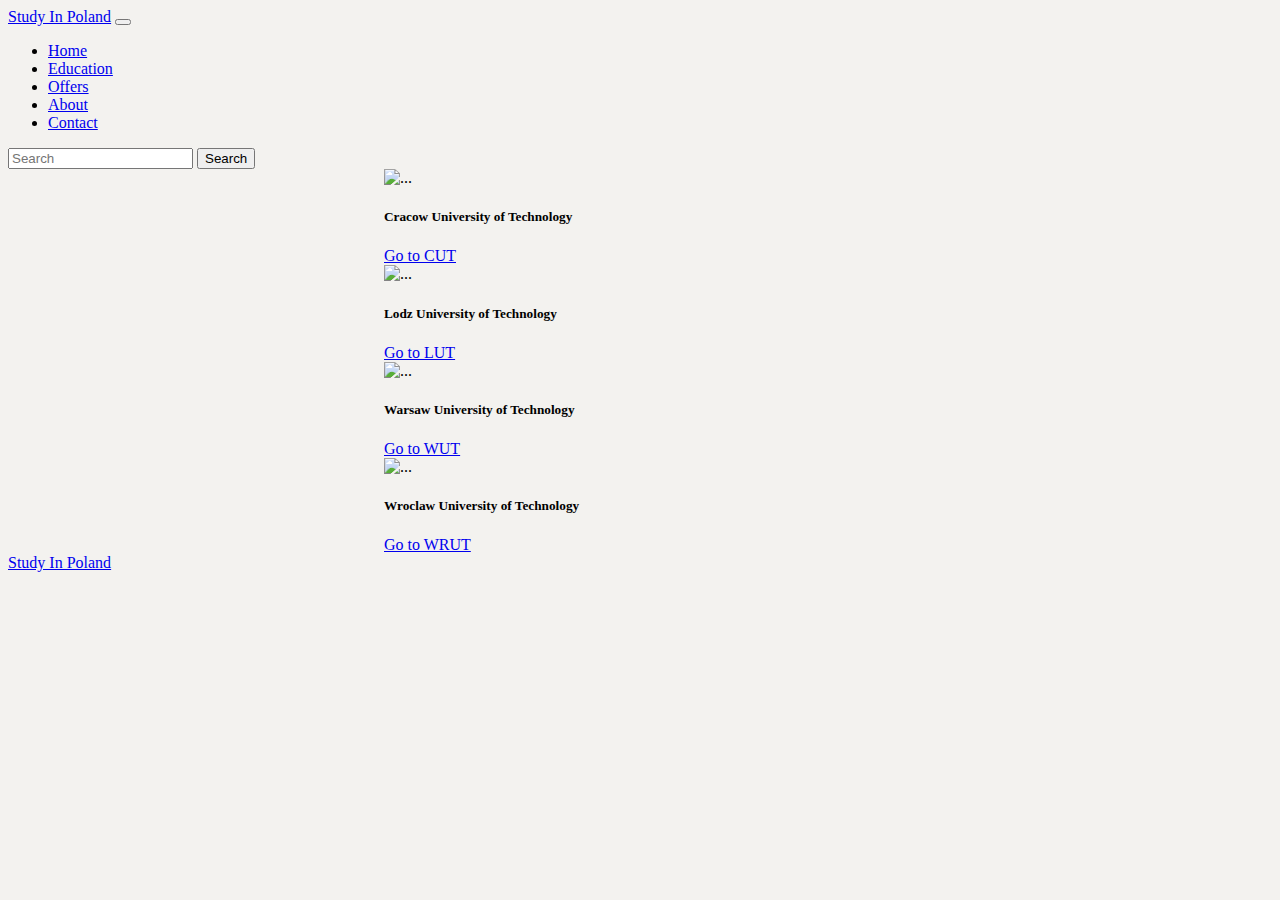
==== index.html @ 5ccb29b4 "Update index.html" ====
<!DOCTYPE html>
<html lang="en">
<head>
   
        <!-- Google Tag Manager  TEST REMEMBER TO REMOVE-->
<script>(function(w,d,s,l,i){w[l]=w[l]||[];w[l].push({'gtm.start':
new Date().getTime(),event:'gtm.js'});var f=d.getElementsByTagName(s)[0],
j=d.createElement(s),dl=l!='dataLayer'?'&l=+l:'';j.async=true;j.src=
'https://www.googletagmanager.com/gtmmm.js?id='+i+dl;f.parentNode.insertBefore(j,f);
})(window,document,'script','dataLayer','GTM-NRX7DQP');</script>
<!-- End Google Tag Manager -->
        
    <!-- Google Tag Manager  TEST REMEMBER TO REMOVE-->
<script>(function(w,d,s,l,i){w[l]=w[l]||[];w[l].push({'gtm.start':
new Date().getTime(),event:'gtm.js'});var f=d.getElementsByTagName(s)[0],
j=d.createElement(s),dl=l!='dataLayer'?'&l='+l:'';j.async=true;j.src=
'https://www.googletagmanager.com/gtm.js?id='+i+dl;f.parentNode.insertBefore(j,f);
})(window,document,'script','dataLayer','GTM-NRX7DQP');</script>
<!-- End Google Tag Manager -->
        
        
        <!-- Global site tag (gtag.js) - Google Analytics 4 --> 
        <script async src="https://www.googletagmanager.com/gtag/js?id=G-8WMSMH6JR3">
        </script>
        <script>
          window.dataLayer = window.dataLayer || [];
          function gtag(){dataLayer.push(arguments);}
          gtag('js', new Date());

          gtag('config', 'G-8WMSMH6JR3');
        </script>
        
        <!-- Global site tag (gtag.js) - Google Analytics -->
    <script async src="https://www.googletagmanager.com/gtag/js?id=UA-207000213-1"></script>
    <script>
      window.dataLayer = window.dataLayer || [];
      function gtag(){dataLayer.push(arguments);}
      gtag('js', new Date());
        gtag('config', 'AW-10781293989');
      gtag('config', 'UA-207000213-1');
    </script>
            <!-- Global site tag (gtag.js) - Google Analytics -->
    <script async src="https://www.googletagmanager.com/gtag/js?id=UA-207000213-1"></script>
    <script>
      window.dataLayer = window.dataLayer || [];
      function gtag(){dataLayer.push(arguments);}
      gtag('js', new Date());

      gtag('config', 'UA-207000213-1');
    </script>
        
                <!-- Event snippet for Outbound click conversion page
In your html page, add the snippet and call gtag_report_conversion when someone clicks on the chosen link or button. -->
<script>
function gtag_report_conversion(url) {
  var callback = function () {
    if (typeof(url) != 'undefined') {
      window.location = url;
    }
  };
  gtag('event', 'conversion', {
      'send_to': 'AW-10781293989/0GMrCJfZ9oQDEKX79ZQo',
      'event_callback': callback
  });
  return false;
}
</script>     
        
   <!-- Google Tag Manager -->
<script>(function(w,d,s,l,i){w[l]=w[l]||[];w[l].push({'gtm.start':
new Date().getTime(),event:'gtm.js'});var f=d.getElementsByTagName(s)[0],
j=d.createElement(s),dl=l!='dataLayer'?'&l='+l:'';j.async=true;j.src=
'https://www.googletagmanager.com/gtm.js?id='+i+dl;f.parentNode.insertBefore(j,f);
})(window,document,'script','dataLayer','GTM-NLRBKTL');</script>
<!-- End Google Tag Manager -->

    <meta charset="UTF-8">
    <meta http-equiv="X-UA-Compatible" content="IE=edge">
    <meta name="viewport" content="width=device-width, initial-scale=1.0">
    <title>Study In Poland | Home</title>
    <link href="https://cdn.jsdelivr.net/npm/bootstrap@5.1.0/dist/css/bootstrap.min.css" rel="stylesheet" integrity="sha384-KyZXEAg3QhqLMpG8r+8fhAXLRk2vvoC2f3B09zVXn8CA5QIVfZOJ3BCsw2P0p/We" crossorigin="anonymous">
    <link rel="stylesheet" href="https://cdn.jsdelivr.net/npm/bootstrap-icons@1.5.0/font/bootstrap-icons.css">
</head>

  <body style="background-color: #f3f2ef;">

          <!-- Google Tag Manager (noscript) -->
<noscript><iframe src="https://www.googletagmanager.com/ns.html?id=GTM-NLRBKTL"
height="0" width="0" style="display:none;visibility:hidden"></iframe></noscript>
<!-- End Google Tag Manager (noscript) -->
    <div class="page">    
      <nav  class="navbar navbar-expand-lg navbar-dark bg-dark py-1 ">
        <div class="container-fluid ">
          <a class="navbar-brand text-light" href="./index.html">Study In Poland</a>
          <button class="navbar-toggler" type="button" data-bs-toggle="collapse" data-bs-target="#navbarSupportedContent" aria-controls="navbarSupportedContent" aria-expanded="false" aria-label="Toggle navigation"><span class="navbar-toggler-icon"></span>
            </button>
            <div class="collapse navbar-collapse" id="navbarSupportedContent">
              <ul class="navbar-nav me-auto mb-2 mb-lg-0">
                <li class="nav-item">
                  <a class="nav-link active" aria-current="page" href="./index.html">Home</a>
                </li>
                <li class="nav-item">
                  <a class="nav-link active" aria-current="page" href="./Education.html">Education</a>
                </li>
                <li class="nav-item">
                  <a class="nav-link active" aria-current="page" href="./offers.html">Offers</a>
                </li>
                <li class="nav-item">
                  <a class="nav-link active" aria-current="page" href="./About.html">About</a>
                </li>
                <li class="nav-item">
                  <a class="nav-link active" aria-current="page" href="./contact.html">Contact</a>
                </li>
              </ul>
              <form class="d-flex">
                  <input class="form-control me-2" type="search" placeholder="Search" aria-label="Search">
                  <button class="btn btn-outline-light" type="submit">Search</button>
            </form>
            </div>
        </div>
      </nav>

      <div class="container my-5">
        <div class="card  bg-dark text-light " style="width: 40vw; margin: 0 auto;">
            <img src="./assets/WUT night building.jpg" class="card-img-top" alt="...">
            <div class="card-body">
              <h5>Cracow University of Technology</h5>
              <p class="card-text"></p>
              <a onclick="gtag("event":"Jawad_Custom_Event" , "Page_link":"https://www.pk.edu.pl/")" href="https://www.pk.edu.pl/index.php?option=com_content&view=article&id=65&Itemid=121&lang=en" class="btn btn-outline-light" target="_blank">Go to CUT</a>
            </div>
        </div>
        <div class="card bg-dark text-light  my-3" style="width:40vw; margin: 0 auto;">
          <img src="./assets/74_big.jpg" class="card-img-top" alt="...">
          <div class="card-body">
            <h5>Lodz University of Technology</h5>
            <p class="card-text"></p>
            <a href="https://p.lodz.pl/en" class="btn btn-outline-light" target="_blank" onclick="return gtag_report_conversion('https://p.lodz.pl/en')">Go to LUT</a>
          </div>
        </div>
        <div class="card  bg-dark text-light my-3" style="width: 40vw; margin: 0 auto;">
          <img src="./assets/WUT night building.jpg" class="card-img-top" alt="...">
          <div class="card-body">
            <h5>Warsaw University of Technology</h5>
            <p class="card-text"></p>
            <a href="https://www.pw.edu.pl/engpw" class="btn btn-outline-light" target="_blank" >Go to WUT</a>
          </div>
        </div>
        <div class="card bg-dark text-light my-3" style="width: 40vw; margin: 0 auto;">
          <img src="./assets/WUT night building.jpg" class="card-img-top" alt="...">
          <div class="card-body">
            <h5>Wroclaw University of Technology</h5>
            <p class="card-text"></p>
            <a href="https://www.pw.edu.pl/engpw" class="btn btn-outline-light" target="_blank">Go to WRUT</a>
          </div>
        </div>
      </div>

      <div  style="position: relative; width: 100%;">
        <footer  style="height: 20rem;"  class="navbar navbar-expand-lg navbar-dark bg-dark shadow-sm">
          <div class="container-fluid">
            <a class="navbar-brand text-light" href="./index.html">Study In Poland
            </a>
          </div>
        </footer>
      </div>

    </div> <!-- Ending Division Tag for the entire page-->

    <script src="https://cdn.jsdelivr.net/npm/bootstrap@5.1.0/dist/js/bootstrap.bundle.min.js" integrity="sha384-U1DAWAznBHeqEIlVSCgzq+c9gqGAJn5c/t99JyeKa9xxaYpSvHU5awsuZVVFIhvj" crossorigin="anonymous"> 
    </script>         
</body>
</html>
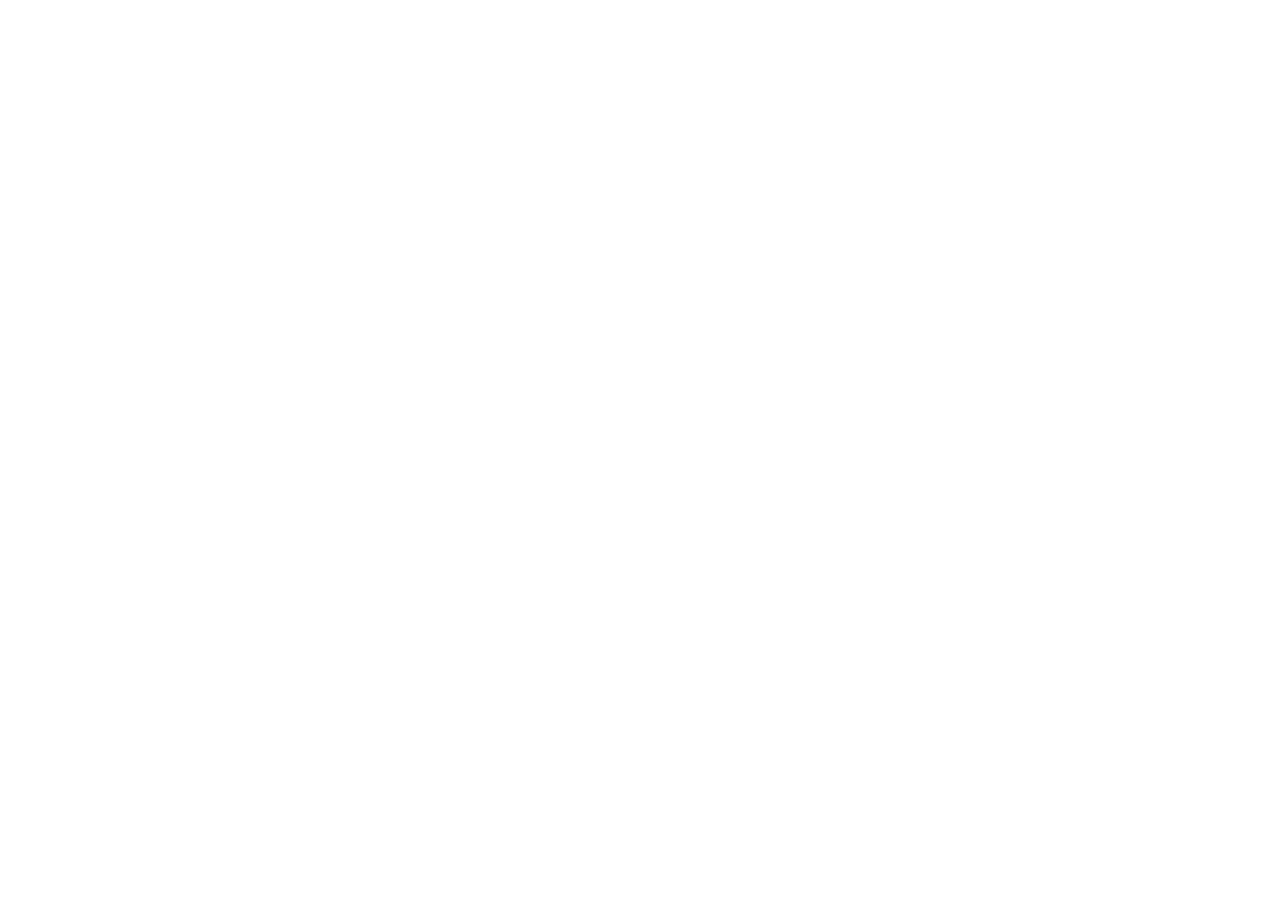
==== commit a12b130b: "Update index.html" ====
--- a/index.html
+++ b/index.html
@@ -1,78 +1,16 @@
 <!DOCTYPE html>
 <html lang="en">
 <head>
-   
-        <!-- Google Tag Manager  TEST REMEMBER TO REMOVE-->
-<script>(function(w,d,s,l,i){w[l]=w[l]||[];w[l].push({'gtm.start':
-new Date().getTime(),event:'gtm.js'});var f=d.getElementsByTagName(s)[0],
-j=d.createElement(s),dl=l!='dataLayer'?'&l=+l:'';j.async=true;j.src=
-'https://www.googletagmanager.com/gtmmm.js?id='+i+dl;f.parentNode.insertBefore(j,f);
-})(window,document,'script','dataLayer','GTM-NRX7DQP');</script>
-<!-- End Google Tag Manager -->
-        
-    <!-- Google Tag Manager  TEST REMEMBER TO REMOVE-->
-<script>(function(w,d,s,l,i){w[l]=w[l]||[];w[l].push({'gtm.start':
-new Date().getTime(),event:'gtm.js'});var f=d.getElementsByTagName(s)[0],
-j=d.createElement(s),dl=l!='dataLayer'?'&l='+l:'';j.async=true;j.src=
-'https://www.googletagmanager.com/gtm.js?id='+i+dl;f.parentNode.insertBefore(j,f);
-})(window,document,'script','dataLayer','GTM-NRX7DQP');</script>
-<!-- End Google Tag Manager -->
-        
-        
-        <!-- Global site tag (gtag.js) - Google Analytics 4 --> 
-        <script async src="https://www.googletagmanager.com/gtag/js?id=G-8WMSMH6JR3">
-        </script>
-        <script>
-          window.dataLayer = window.dataLayer || [];
-          function gtag(){dataLayer.push(arguments);}
-          gtag('js', new Date());
+  <!-- Global site tag (gtag.js) - Google Analytics -->
+<script async src="https://www.googletagmanager.com/gtag/js?id=UA-215648373-1"></script>
+<script>
+  window.dataLayer = window.dataLayer || [];
+  function gtag(){dataLayer.push(arguments);}
+  gtag('js', new Date());
+  gtag('config', 'AW-10781293989');
+  gtag('config', 'UA-215648373-1');
 
-          gtag('config', 'G-8WMSMH6JR3');
-        </script>
-        
-        <!-- Global site tag (gtag.js) - Google Analytics -->
-    <script async src="https://www.googletagmanager.com/gtag/js?id=UA-207000213-1"></script>
-    <script>
-      window.dataLayer = window.dataLayer || [];
-      function gtag(){dataLayer.push(arguments);}
-      gtag('js', new Date());
-        gtag('config', 'AW-10781293989');
-      gtag('config', 'UA-207000213-1');
-    </script>
-            <!-- Global site tag (gtag.js) - Google Analytics -->
-    <script async src="https://www.googletagmanager.com/gtag/js?id=UA-207000213-1"></script>
-    <script>
-      window.dataLayer = window.dataLayer || [];
-      function gtag(){dataLayer.push(arguments);}
-      gtag('js', new Date());
 
-      gtag('config', 'UA-207000213-1');
-    </script>
-        
-                <!-- Event snippet for Outbound click conversion page
-In your html page, add the snippet and call gtag_report_conversion when someone clicks on the chosen link or button. -->
-<script>
-function gtag_report_conversion(url) {
-  var callback = function () {
-    if (typeof(url) != 'undefined') {
-      window.location = url;
-    }
-  };
-  gtag('event', 'conversion', {
-      'send_to': 'AW-10781293989/0GMrCJfZ9oQDEKX79ZQo',
-      'event_callback': callback
-  });
-  return false;
-}
-</script>     
-        
-   <!-- Google Tag Manager -->
-<script>(function(w,d,s,l,i){w[l]=w[l]||[];w[l].push({'gtm.start':
-new Date().getTime(),event:'gtm.js'});var f=d.getElementsByTagName(s)[0],
-j=d.createElement(s),dl=l!='dataLayer'?'&l='+l:'';j.async=true;j.src=
-'https://www.googletagmanager.com/gtm.js?id='+i+dl;f.parentNode.insertBefore(j,f);
-})(window,document,'script','dataLayer','GTM-NLRBKTL');</script>
-<!-- End Google Tag Manager -->
 
     <meta charset="UTF-8">
     <meta http-equiv="X-UA-Compatible" content="IE=edge">
@@ -119,14 +57,14 @@
             </div>
         </div>
       </nav>
-
+<iframe width="907" height="510" src="https://www.youtube.com/embed/-cABBWfRqms" title="YouTube video player" frameborder="0" allow="accelerometer; autoplay; clipboard-write; encrypted-media; gyroscope; picture-in-picture" allowfullscreen></iframe>
       <div class="container my-5">
         <div class="card  bg-dark text-light " style="width: 40vw; margin: 0 auto;">
             <img src="./assets/WUT night building.jpg" class="card-img-top" alt="...">
             <div class="card-body">
               <h5>Cracow University of Technology</h5>
               <p class="card-text"></p>
-              <a onclick="gtag("event":"Jawad_Custom_Event" , "Page_link":"https://www.pk.edu.pl/")" href="https://www.pk.edu.pl/index.php?option=com_content&view=article&id=65&Itemid=121&lang=en" class="btn btn-outline-light" target="_blank">Go to CUT</a>
+              <a onclick= "gtag('event','Jawad_Custom_Event' ,{Page_link : 'https://www.pk.edu.pl/'});" href="https://www.pk.edu.pl/index.php?option=com_content&view=article&id=65&Itemid=121&lang=en" class="btn btn-outline-light" target="_blank">Go to CUT</a>
             </div>
         </div>
         <div class="card bg-dark text-light  my-3" style="width:40vw; margin: 0 auto;">
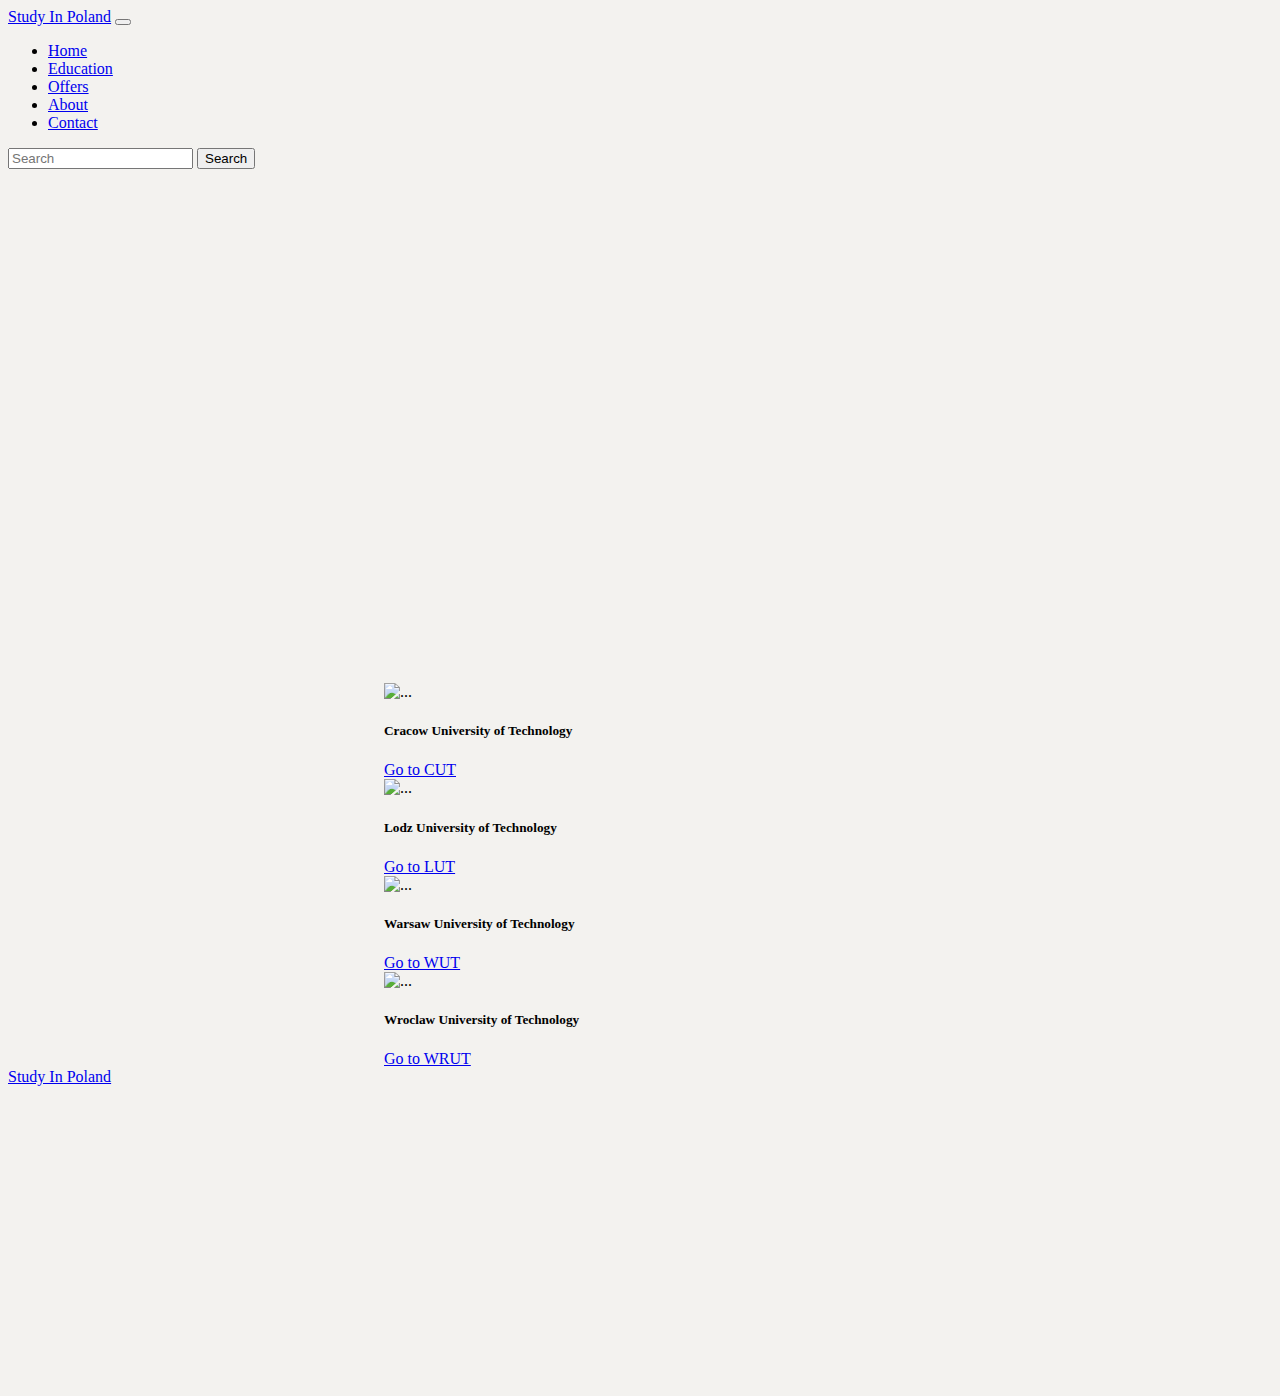
==== commit 9403e8fc: "Update index.html" ====
--- a/index.html
+++ b/index.html
@@ -9,7 +9,7 @@
   gtag('js', new Date());
   gtag('config', 'AW-10781293989');
   gtag('config', 'UA-215648373-1');
-
+</script>
 
 
     <meta charset="UTF-8">
